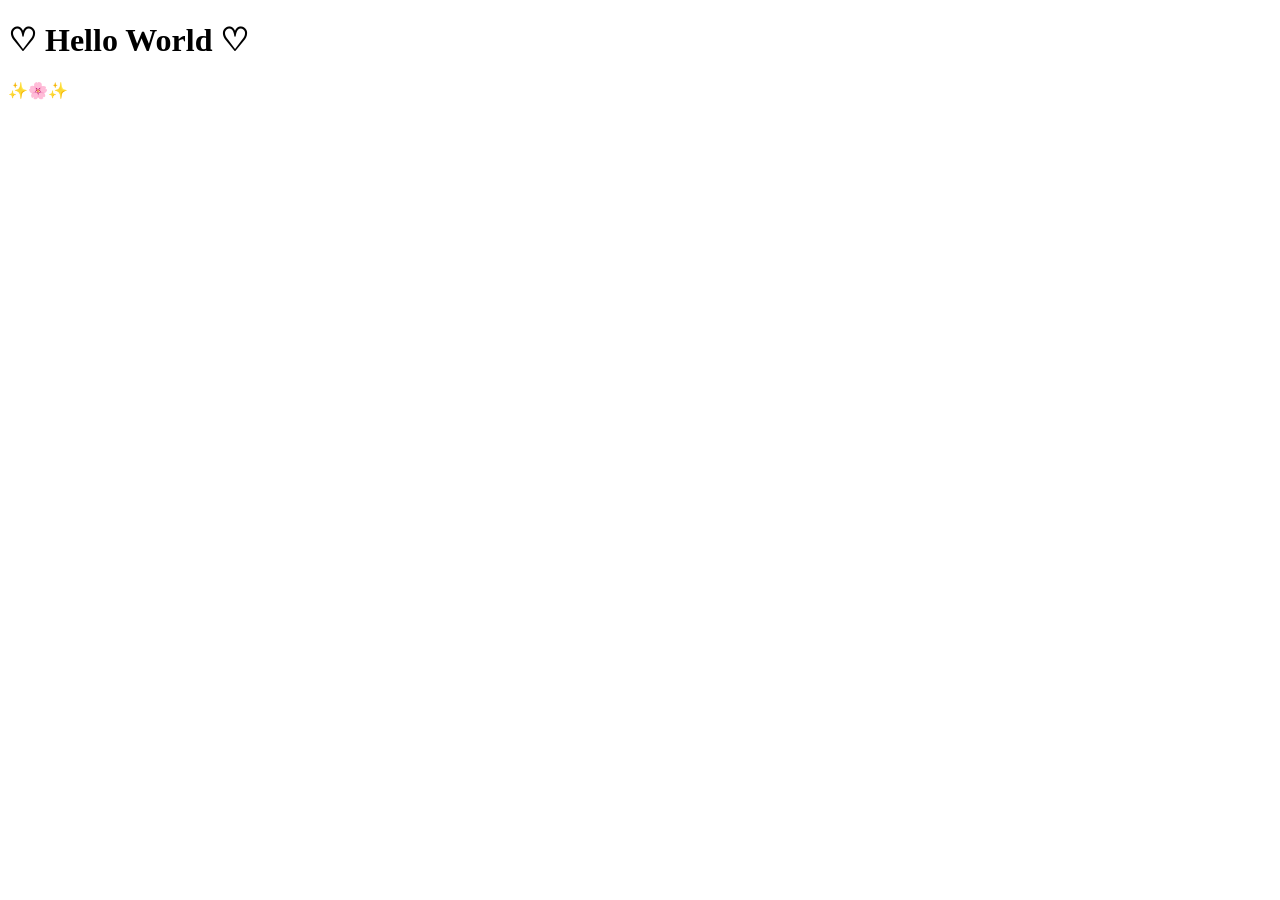
==== hello world.html @ 5245d55b "testing testing" ====
<!DOCTYPE html>
<html>
  <head>
    <title>♡ Hello World ♡</title>
  </head>
  <body>
    <div class="box">
      <h1>♡ Hello World ♡</h1>
      <div class="sparkles">✨🌸✨</div>
    </div>
  </body>
</html>
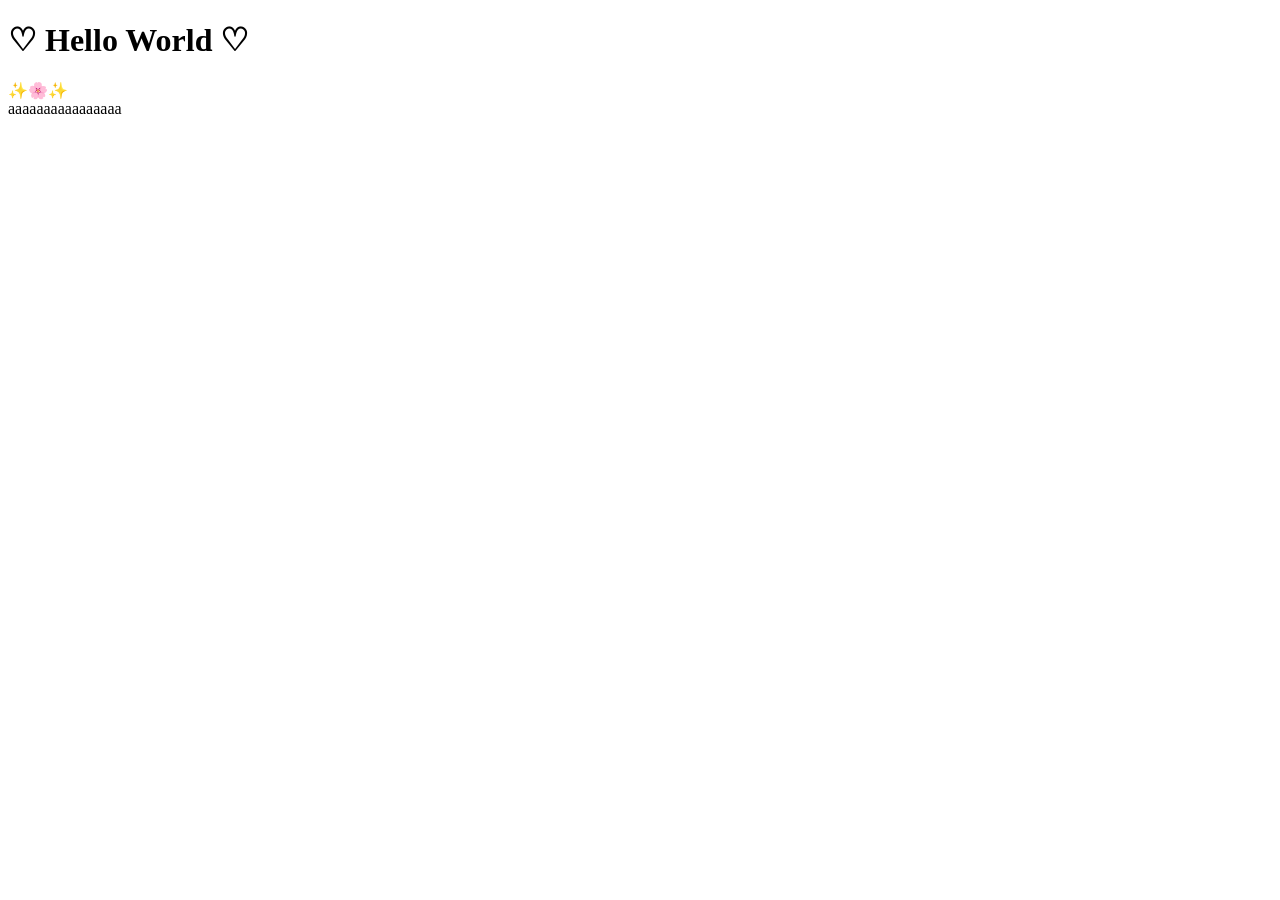
==== commit e10f3189: "test 2 test 2" ====
--- a/hello world.html
+++ b/hello world.html
@@ -9,4 +9,7 @@
       <div class="sparkles">✨🌸✨</div>
     </div>
   </body>
+
+
+  aaaaaaaaaaaaaaaa
 </html>
